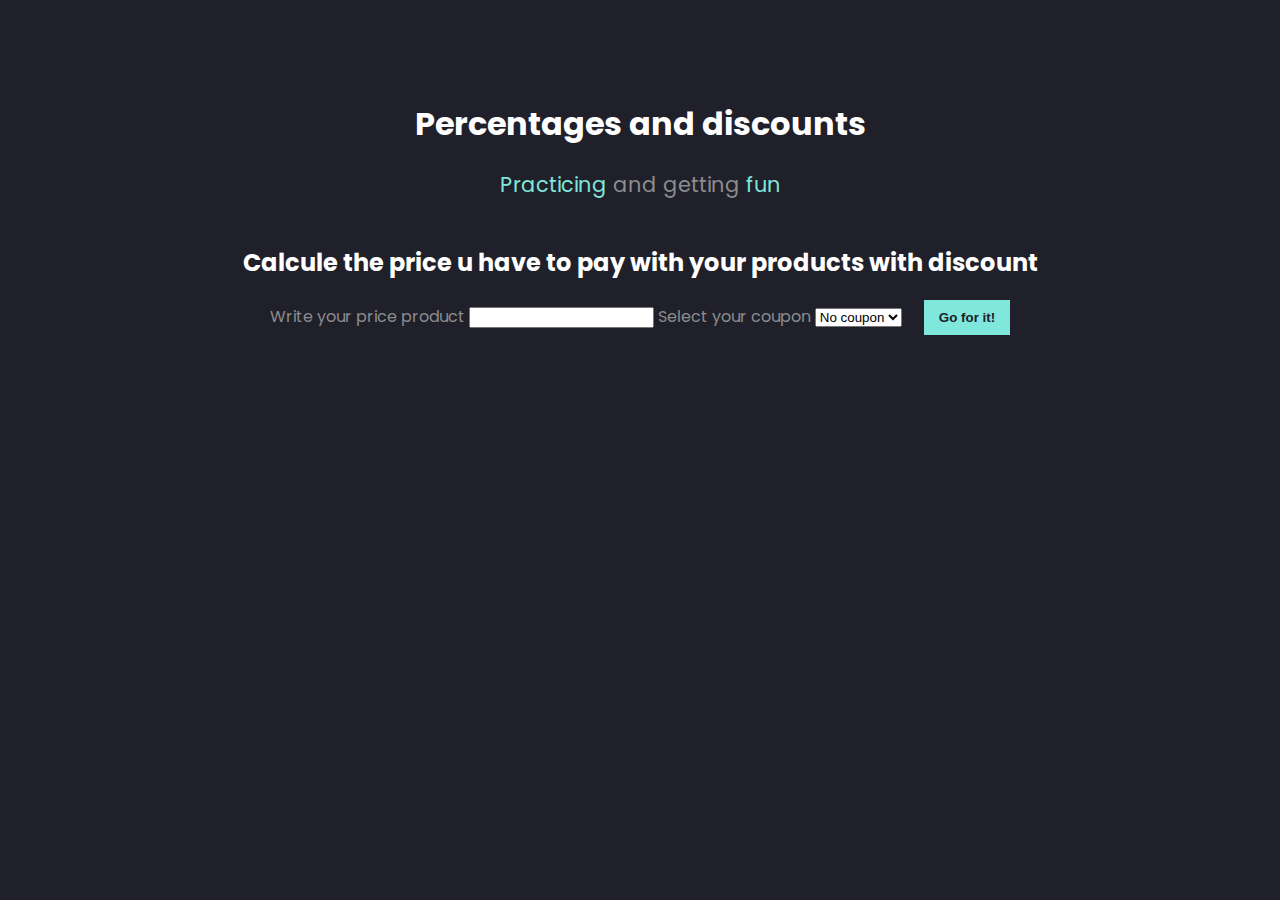
==== discounts/discounts.html @ 6bbf3201 "uptadet the new file with css" ====
<!DOCTYPE html>
<html lang="en">
<head>
    <meta charset="UTF-8">
    <meta http-equiv="X-UA-Compatible" content="IE=edge">
    <meta name="viewport" content="width=device-width, initial-scale=1.0">
    <title>Percentages and discounts</title>
    <link href="https://cdn.jsdelivr.net/npm/bootstrap@5.1.3/dist/css/bootstrap.min.css" rel="stylesheet" integrity="sha384-1BmE4kWBq78iYhFldvKuhfTAU6auU8tT94WrHftjDbrCEXSU1oBoqyl2QvZ6jIW3" crossorigin="anonymous">
    <link rel="preconnect" href="https://fonts.googleapis.com">
    <link rel="preconnect" href="https://fonts.gstatic.com" crossorigin>
    <link rel="preconnect" href="https://fonts.googleapis.com">
    <link rel="preconnect" href="https://fonts.gstatic.com" crossorigin>
    <link href="https://fonts.googleapis.com/css2?family=Poppins:wght@300;400;700&display=swap" rel="stylesheet">    <link rel="stylesheet" href="../assets/main.css">
</head>
<body>
    <main class="container">
        <header>
            <h1>Percentages and discounts</h1>
            <p><span>Practicing</span> and getting <span>fun</span></p>
        </header>
        <main>
            <section>
                <h2>Calcule the price u have to pay with your products with discount</h2>
                <form action="">
                    <label for="inputPrice">Write your price product</label>
                    <input type="number" name="inputPrice" id="inputPrice">
                    <label for="inputCoupons">Select your coupon</label>
                    <select name="inputCoupons" id="inputCoupons">
                        <option value="0">No coupon</option>
                        <option value="15">15%</option>
                        <option value="30">30%</option>
                        <option value="50">50%</option>
                    </select>
                    <button type="button" onclick="priceDiscountFinal()">Go for it!</button>
                    <p id="priceP"></p>
                    <p id="discountP"></p>
                    <p id="resultP"></p>
                </form>
            </section>
    </main>
        
        </main>
        <script src="./discounts.js"></script>
        <script src="https://cdn.jsdelivr.net/npm/bootstrap@5.1.3/dist/js/bootstrap.bundle.min.js" integrity="sha384-ka7Sk0Gln4gmtz2MlQnikT1wXgYsOg+OMhuP+IlRH9sENBO0LRn5q+8nbTov4+1p" crossorigin="anonymous"></script>
</body>
</html>
---- assets/main.css ----
body{
    font-family: 'Poppins', sans-serif;
    background-color: #20202a;
    color: #8c8c8e;
    box-sizing: border-box;
}
.container{
    margin-top: 100px;
    text-align: center;
}
span{
    color: #7fe7dc;
}

header h1{
    font-weight: bold;
    color: #fff;
}

header p{
    font-size: 1.3em;
}

h2{
    color: #fff;
}

section{
    margin-top: 25px;
    display: flex;
    flex-direction: column;
}

section p{
    margin-top: 20px;
    font-weight: bold;
    color: #7fe7dc;
}

button{
    background-color: #7fe7dc;
    color: #20202a;
    padding: 10px 15px;
    border-style: none;
    font-weight: bold;
    margin-left: 18px;
}

button:hover{
    -webkit-transform: translateY(-2px);
    transform: translateY(-2px);
    color: #1e1e28; 
}

.label-container{
    margin-top: 10px;
    margin-bottom: 26px;
}

.circle{
    margin-top: 0;
}
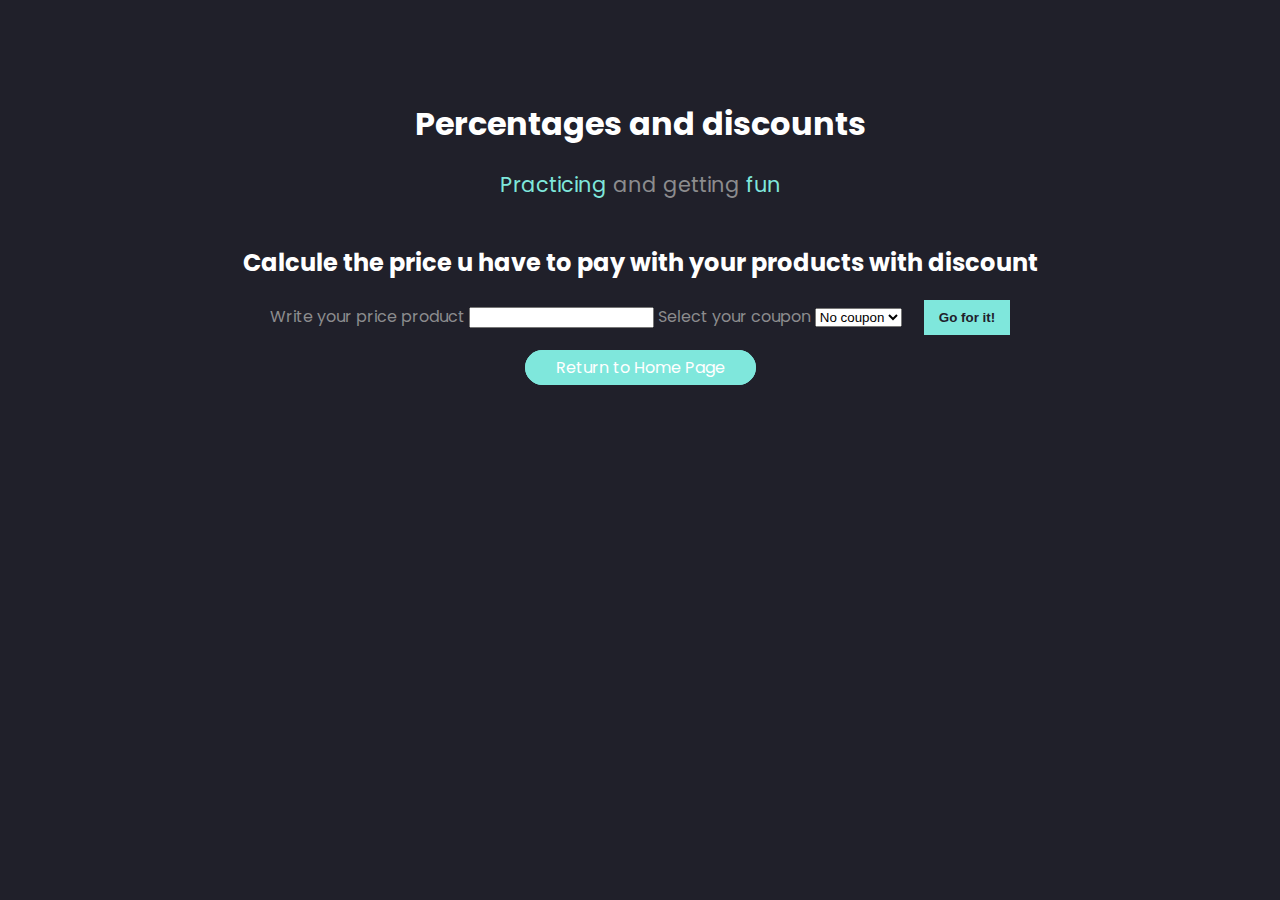
==== commit c22becb1: "Create index.html file" ====
--- a/discounts/discounts.html
+++ b/discounts/discounts.html
@@ -37,6 +37,7 @@
                     <p id="resultP"></p>
                 </form>
             </section>
+            <a href="../index.html">Return to Home Page</a>
     </main>
         
         </main>
--- a/assets/main.css
+++ b/assets/main.css
@@ -59,4 +59,51 @@
 
 .circle{
     margin-top: 0;
-}+}
+
+li{
+    color: #fff;
+    list-style: none;
+    margin: 20px 0;
+}
+
+.card-containers
+{
+    display: flex;
+    flex-direction: row;
+    justify-content: center;
+}
+
+.card-container
+{
+    width: 30%;
+    margin: 26px;
+    border: 1px solid lightgray;
+    padding: 36px;
+    border-radius: 25px;
+    box-shadow: 0px 2px 2px 1px rgba(127, 231, 220, 0.5);
+}
+
+a
+{
+    padding: 5px 30px;
+    border: 1px solid #7fe7dc;
+    border-radius: 25px;
+    color: white;
+    text-decoration: none;
+    background-color: #7fe7dc;
+
+}
+
+a:hover{
+    background-color: transparent;
+    color: white;
+    margin-bottom: 15px;
+}
+
+
+.text-normal{
+    color: #8c8c8e;
+    font-weight: 300;
+}
+
